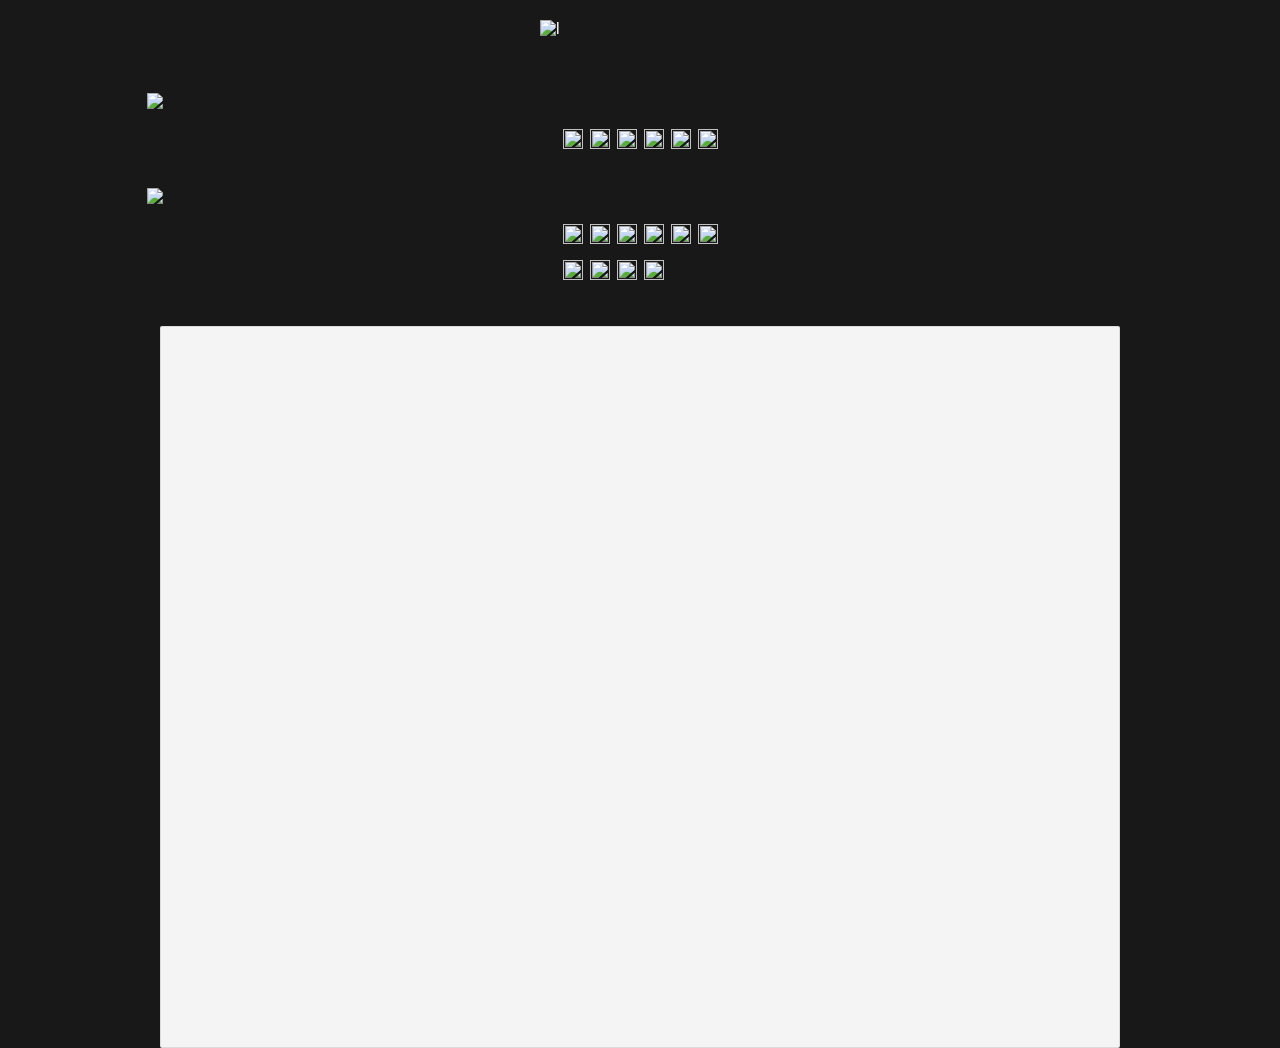
==== index.html @ ecdf9203 "Update index.html" ====
<!DOCTYPE html>
<html lang="pl">
<head>
  <link rel="icon" type="image/png" href="https://tajnachalupka.github.io/main/favicon.png">

 <meta charset="UTF-8">
  <meta name="viewport" content="width=device-width, initial-scale=1">

<title>tajna chałupka</title>

<style>

   @font-face {
  font-family: "figtree";
  src: url("https://tajnachalupka.github.io/main/Figtree.ttf") format("truetype");
  font-weight: normal;
  font-style: normal;
   }

    
/* ===== GLOBAL ===== */

body {
  margin:0;
  background:#191818ff;
  color:white;
  font-family: figtree, sans-serif;
}

/* ===== HERO ===== */
.hero {
  display:flex;
  justify-content:center;
  padding:20px 0;
}
.hero img {
  width:200px;
}

/* ===== SEKCJA BLOKU ===== */

.section-block {
  width: min(100%, 1000px);
  margin: 0 auto;
  padding: 0 7px; 
  box-sizing: border-box;
}

/* ===== TYTUŁ SEKCJI ===== */

.section-title-img {
  display: block;
  width: 100%;        /* skaluje się jak obrazki */
  max-width: 200px;   /* pełny rozmiar = 200px */
  margin: 35px 0 20px 0; /* zostaje jak było */
  height: auto;
}


/* ===== GRID ===== */

.auto-grid {
  display: grid;
  grid-template-columns: repeat(6, minmax(0, 1fr));
  gap: 7px;
  justify-items: center;

  /* WYŚRODKOWANIE OSTATNIEGO RZĘDU */
  width: fit-content;
  margin-left: auto;
  margin-right: auto;
}

}

#titles-grid-1 {
  margin-bottom: 7px; /* odstęp między gridami */
}

#titles-grid-2 {
  margin-bottom: 30px; /* odstęp pod całą sekcją */
}

/* ===== KARTY ===== */

.card {
  text-decoration:none;
  color:white;
  text-align:center;
}

.card img {
  transition: transform 0.25s ease, border-radius 0.25s ease;
}

.card:hover img {
  transform: scale(1.03);
}

/* MINIATURY 150×150 */
.card.square img {
  width: 100%;
  max-width: 150px;
  height: auto;
  aspect-ratio: 1 / 1;
  object-fit: cover;
}

/* OKŁADKI 150×270 */
.card.tall img {
  width: 100%;
  max-width: 150px;
  height: auto;
  aspect-ratio: 5 / 9;
  object-fit: cover;
}

/* ===== TELEFON ===== */

@media (max-width: 600px) {
  .auto-grid {
    grid-template-columns: repeat(3, 1fr);
    gap: 10px;
    margin-bottom: 10px;
  }

  .card img {
    width: 100%;
    height: auto;
  }

  .section-title-img {
    width: 58%;
    height: auto;
  }
}


</style>
</head>

<body>

<header class="hero">
  <img src="https://tajnachalupka.github.io/main/tlum.png" alt="l">
</header>

<!-- ===== NOWY ROZDZIAŁ — 6 OKŁADEK 150×170 ===== -->

  <div class="section-block">
  <img class="section-title-img" src="https://tajnachalupka.github.io/main/nowy.png">
  <div id="titles-grid" class="auto-grid">

  <a class="card square" href="reader.html?comic=thehoundsofsisyphus&chapter=8">
    <img src="https://tajnachalupka.github.io/main/nr/afos60.jpg">
  </a>

  <a class="card square" href="reader.html?comic=thehoundsofsisyphus&chapter=8">
    <img src="https://tajnachalupka.github.io/main/nr/rc95.jpg">
  </a>

  <a class="card square" href="reader.html?comic=thehoundsofsisyphus&chapter=8">
    <img src="https://tajnachalupka.github.io/main/nr/sah6.jpg">
  </a>

  <a class="card square" href="reader.html?comic=thehoundsofsisyphus&chapter=8">
    <img src="https://tajnachalupka.github.io/main/nr/ub26c.jpg">
  </a>

  <a class="card square" href="reader.html?comic=thehoundsofsisyphus&chapter=8">
    <img src="https://tajnachalupka.github.io/main/nr/yiam11.jpg">
  </a>

  <a class="card square" href="reader.html?comic=afos&chapter=2">
    <img src="https://tajnachalupka.github.io/main/nr/yiam12.jpg">
  </a>
    
</div>
</div>
    

<!-- ===== WSZYSTKIE TYTUŁY — 12 OKŁADEK 150×300 ===== -->

  <div class="section-block">
  <img class="section-title-img" src="https://tajnachalupka.github.io/main/wszystkie.png" />
   <div id="titles-grid-1" class="auto-grid">
   
  <a class="card tall" href="afos.html">
    <img src="https://tajnachalupka.github.io/main/cov/!afos.jpg">
  </a>

 <a class="card tall" href="at.html">
    <img src="https://tajnachalupka.github.io/main/cov/!at.jpg">
  </a>

  <a class="card tall" href="bn.html">
    <img src="https://tajnachalupka.github.io/main/cov/!bn.jpg">
  </a>

  <a class="card tall" href="mp.html">
    <img src="https://tajnachalupka.github.io/main/cov/!mp.jpg">
  </a>

   <a class="card tall" href="mo.html">
    <img src="https://tajnachalupka.github.io/main/cov/!mo.jpg">
  </a>

   <a class="card tall" href="mnbig.html">
    <img src="https://tajnachalupka.github.io/main/cov/!mnbig.jpg">
  </a>

      </div>

<div id="titles-grid-2" class="auto-grid">
       
   <a class="card tall" href="1rta.html">
    <img src="https://tajnachalupka.github.io/main/cov/!orta.jpg">
  </a>

   <a class="card tall" href="osd.html">
    <img src="https://tajnachalupka.github.io/main/cov/!osd.jpg">
  </a>

     <a class="card tall" href="rc.html">
    <img src="https://tajnachalupka.github.io/main/cov/!rc.jpg">
  </a>
    
   <a class="card tall" href="sah.html">
    <img src="https://tajnachalupka.github.io/main/cov/!sah.jpg">
  </a>
    
  </div>
</div>


<!-- PADLET -->
<div class="padlet-embed" 
     style="
       border:1px solid rgba(0,0,0,0.1);
       border-radius:2px;
       box-sizing:border-box;
       overflow:hidden;
       position:relative;
       width:100%;
       max-width:960px;
       background:#F4F4F4;
       margin: 0 auto;   /* WYŚRODKOWANIE */
     ">
  <p style="padding:0;margin:0">
    <iframe 
      src="https://padlet.com/embed/ml339n7v5mkqpdpg" 
      frameborder="0" 
      style="
        width:100%;
        max-width:960px;
        height:720px;
        display:block;
        padding:0;
        margin:0;
      ">
    </iframe>
  </p>
</div>


<!-- ===== JS: OZNACZANIE PRZECZYTANYCH ROZDZIAŁÓW ===== -->
<script>
document.querySelectorAll("a.card").forEach(card => {
  const url = new URL(card.href, window.location.href);
  const comic = url.searchParams.get("comic");
  const chapter = url.searchParams.get("chapter");

  if (comic && chapter) {
    const key = `read_${comic}_${chapter}`;
    if (localStorage.getItem(key)) {
      card.classList.add("read");
    }
  }
});
</script>

</body>
</html>
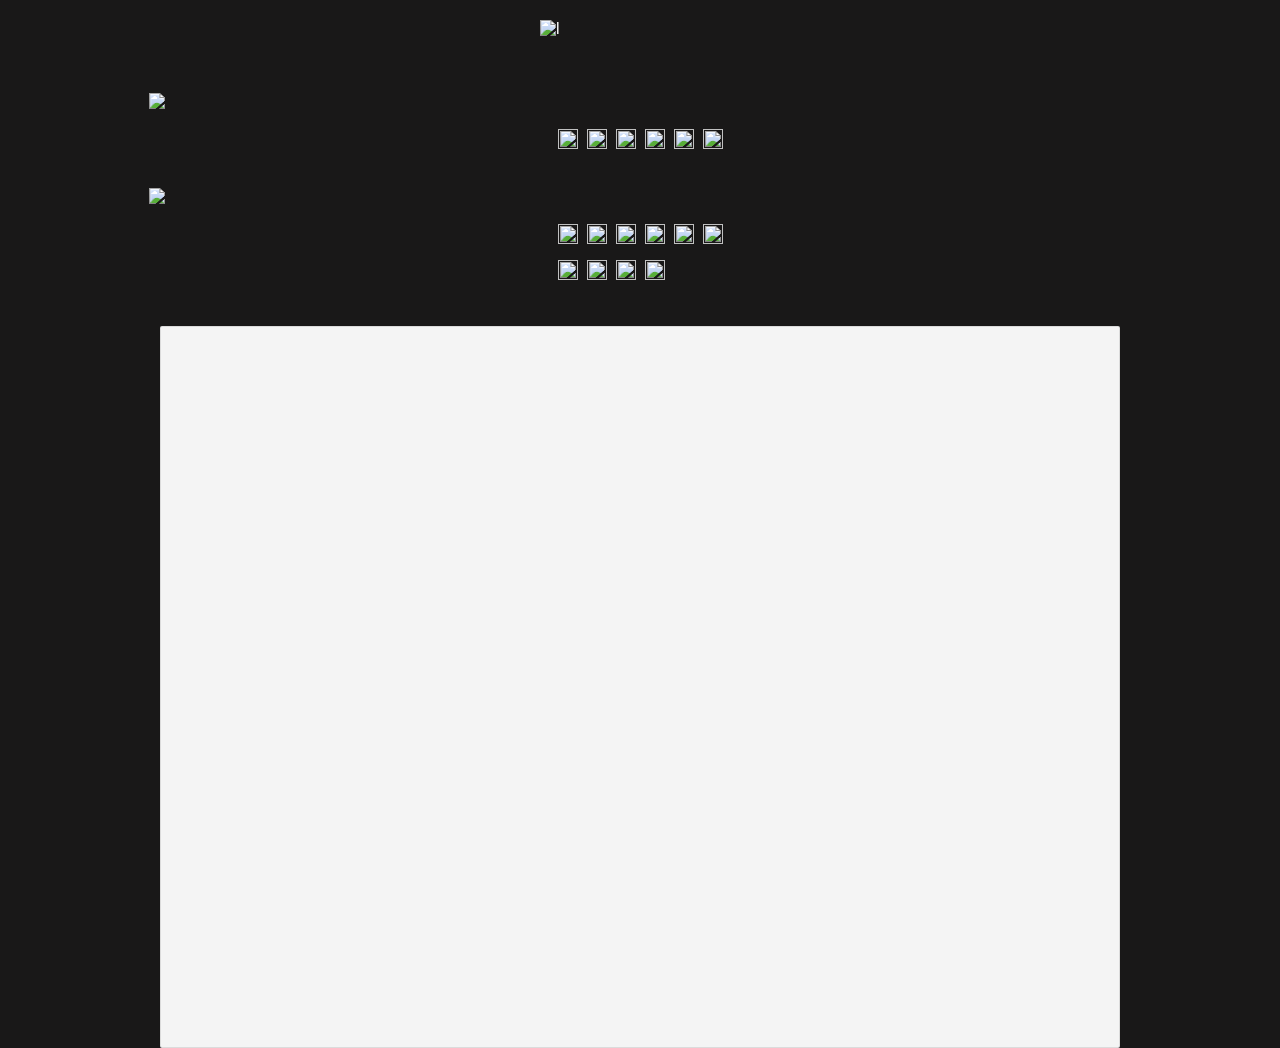
==== commit 230e06bd: "Update index.html" ====
--- a/index.html
+++ b/index.html
@@ -42,7 +42,7 @@
 .section-block {
   width: min(100%, 1000px);
   margin: 0 auto;
-  padding: 0 7px; 
+  padding: 0 9px; 
   box-sizing: border-box;
 }
 
@@ -62,7 +62,7 @@
 .auto-grid {
   display: grid;
   grid-template-columns: repeat(6, minmax(0, 1fr));
-  gap: 7px;
+  gap: 9px;
   justify-items: center;
 
   /* WYŚRODKOWANIE OSTATNIEGO RZĘDU */
@@ -74,7 +74,7 @@
 }
 
 #titles-grid-1 {
-  margin-bottom: 7px; /* odstęp między gridami */
+  margin-bottom: 9px; /* odstęp między gridami */
 }
 
 #titles-grid-2 {
@@ -120,8 +120,8 @@
 @media (max-width: 600px) {
   .auto-grid {
     grid-template-columns: repeat(3, 1fr);
-    gap: 10px;
-    margin-bottom: 10px;
+    gap: 9px;
+    margin-bottom: 9px;
   }
 
   .card img {
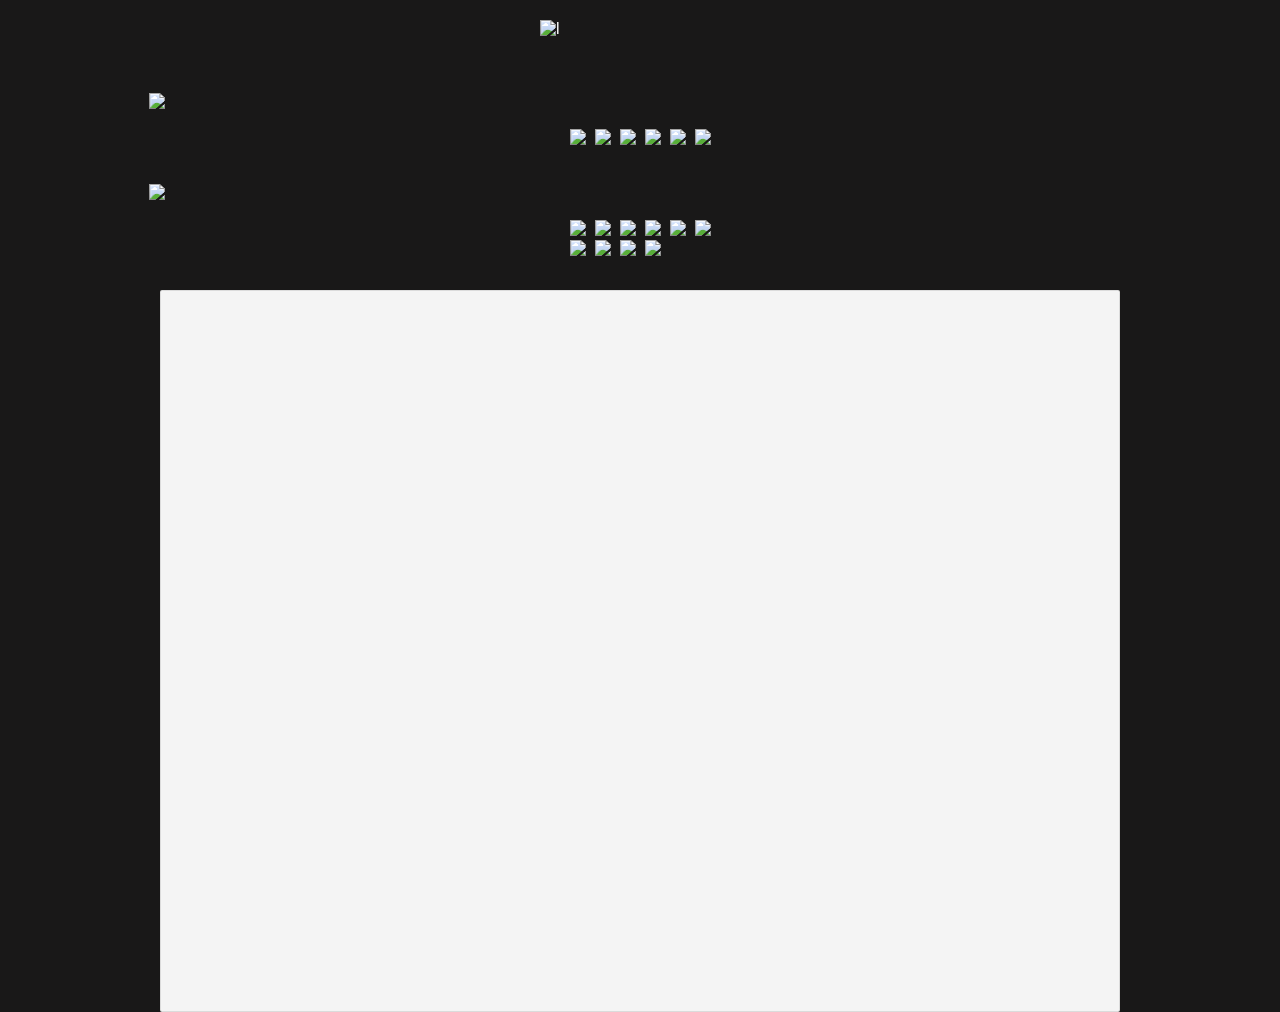
==== commit eef714f5: "Update index.html" ====
--- a/index.html
+++ b/index.html
@@ -16,7 +16,13 @@
   font-weight: normal;
   font-style: normal;
    }
-
+  
+  @font-face {
+  font-family: "thai";
+  src: url("https://tajnachalupka.github.io/main/ThaiThai-Regular.otf") format("opentype");
+  font-weight: 300;
+  font-style: normal;
+   }
     
 /* ===== GLOBAL ===== */
 
@@ -74,7 +80,7 @@
 }
 
 #titles-grid-1 {
-  margin-bottom: 9px; /* odstęp między gridami */
+  margin-bottom: 13px; /* odstęp między gridami */
 }
 
 #titles-grid-2 {
@@ -102,6 +108,7 @@
   width: 100%;
   max-width: 150px;
   height: auto;
+  border-radius: 2px
   aspect-ratio: 1 / 1;
   object-fit: cover;
 }
@@ -111,6 +118,7 @@
   width: 100%;
   max-width: 150px;
   height: auto;
+  border-radius: 2px
   aspect-ratio: 5 / 9;
   object-fit: cover;
 }
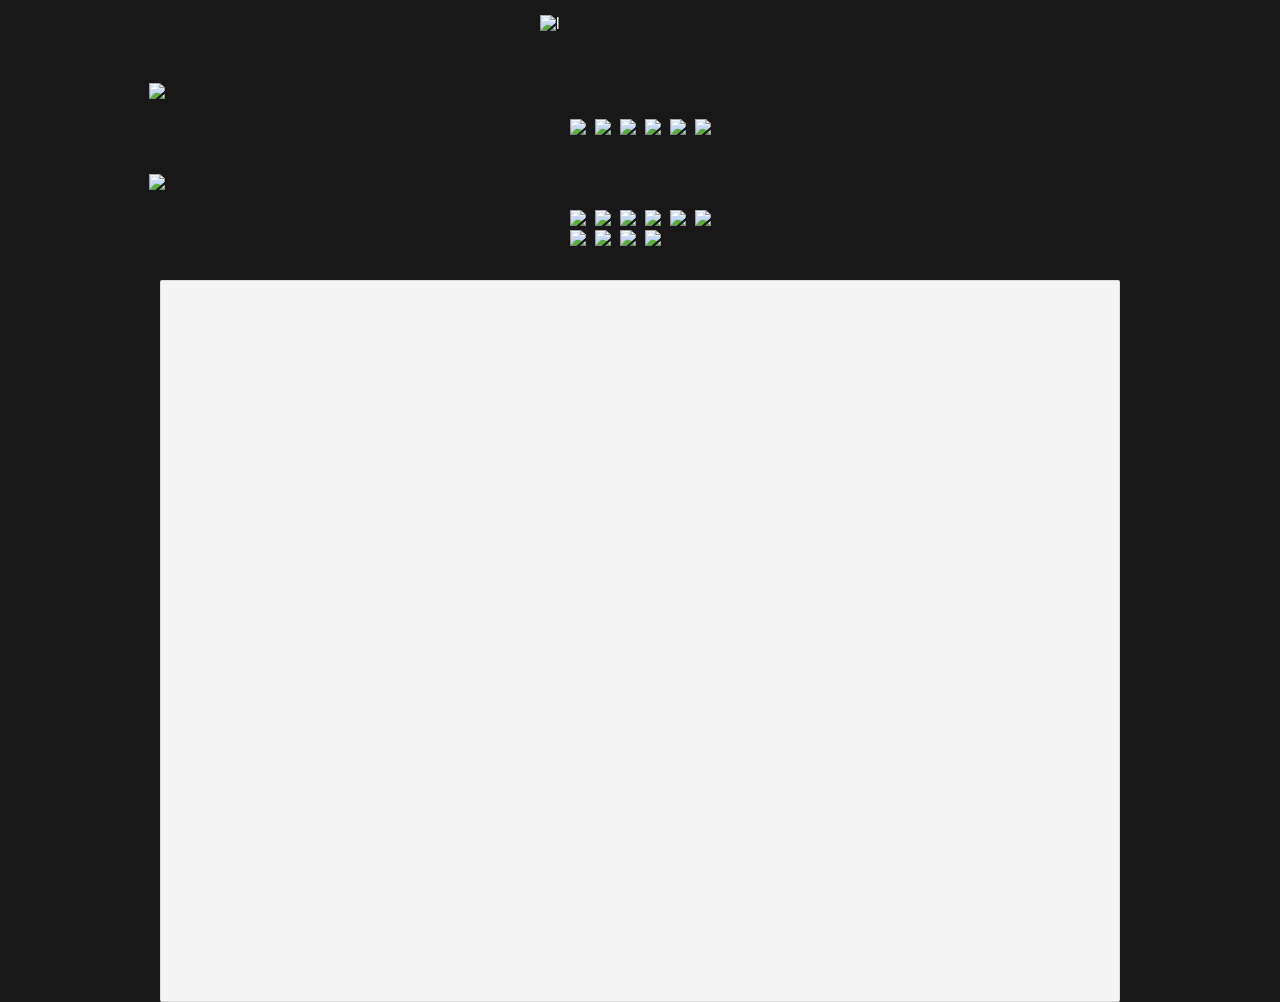
==== commit 872d9b14: "Update index.html" ====
--- a/index.html
+++ b/index.html
@@ -37,7 +37,7 @@
 .hero {
   display:flex;
   justify-content:center;
-  padding:20px 0;
+  padding:15px 0;
 }
 .hero img {
   width:200px;
